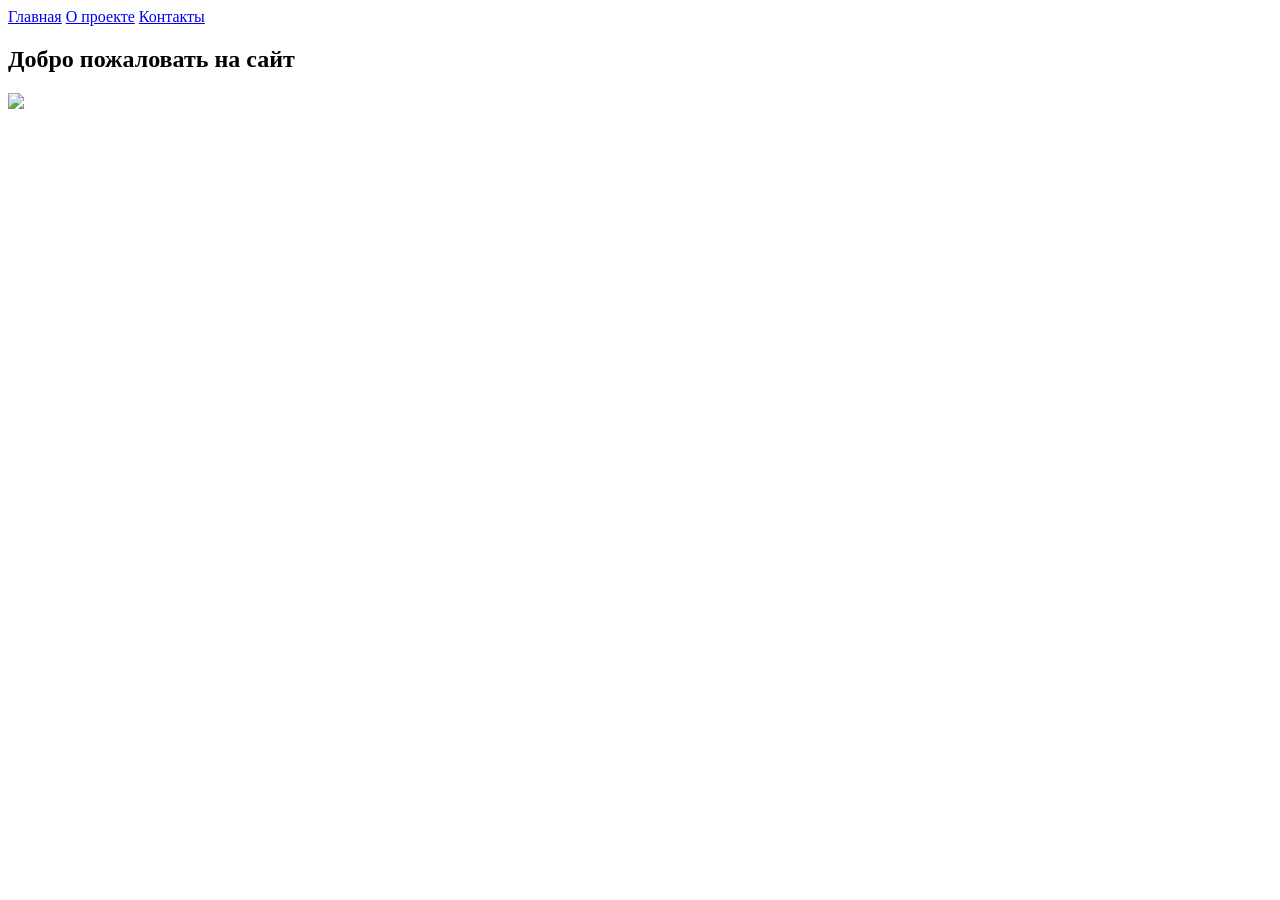
==== index.html @ 8dcb4365 "Update index.html" ====
<!DOCTYPE html>
<html lang="ru">
<head>
  <meta charset="UTF-8">
  <meta name="viewport" content="width=device-width, initial-scale=1.0">
  <title>Главная</title>
  <link rel="stylesheet" href="css/style.css">
</head>
<body>
  <header>
    <nav>
      <a href="index.html" class="active">Главная</a>
      <a href="about.html">О проекте</a>
      <a href="contact.html">Контакты</a>
    </nav>
  </header>

  <main>
    <section class="hero">
      <h1>Добро пожаловать на сайт</h1>
      <img src="https://via.placeholder.com/800x400/e0e0e0" 
    </section>
    <section class="features">
    </section>
  </main>
  </footer>
</body>
</html>
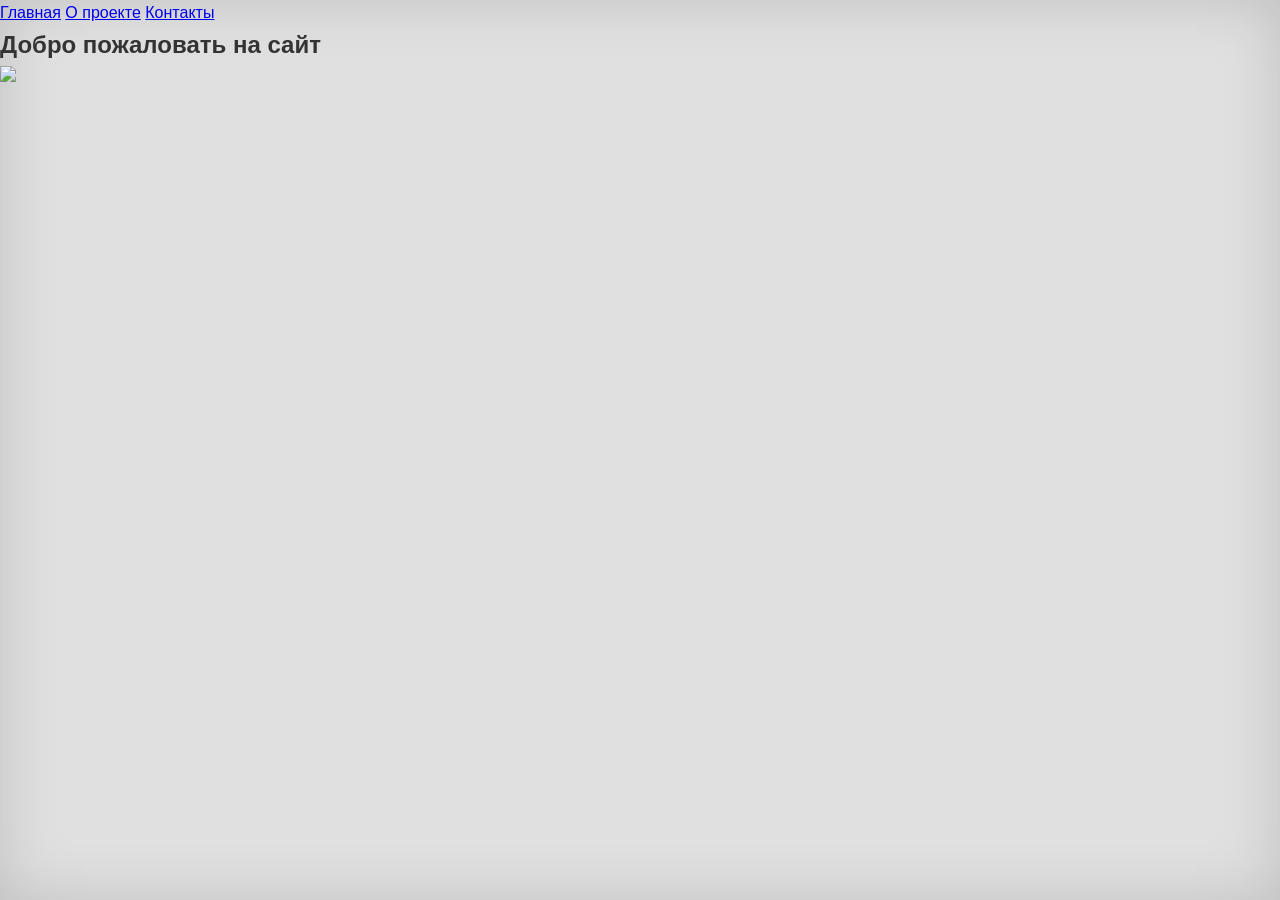
==== commit 8ded3b66: "Update index.html" ====
--- a/index.html
+++ b/index.html
@@ -4,6 +4,20 @@
   <meta charset="UTF-8">
   <meta name="viewport" content="width=device-width, initial-scale=1.0">
   <title>Главная</title>
+
+  <style>
+    * { box-sizing: border-box; margin: 0; padding: 0; }
+    html { height: 100%; }
+    body {
+      min-height: 100vh;
+      margin: 0;
+      background-color: #e0e0e0;
+      box-shadow: inset 0 0 60px rgba(0, 0, 0, 0.15);
+      font-family: Arial, Helvetica, sans-serif;
+      line-height: 1.6;
+      color: #333;
+    }
+  </style>
   <link rel="stylesheet" href="css/style.css">
 </head>
 <body>
@@ -14,15 +28,17 @@
       <a href="contact.html">Контакты</a>
     </nav>
   </header>
-
   <main>
     <section class="hero">
       <h1>Добро пожаловать на сайт</h1>
       <img src="https://via.placeholder.com/800x400/e0e0e0" 
     </section>
+
     <section class="features">
     </section>
   </main>
+
+  <footer>
   </footer>
 </body>
 </html>
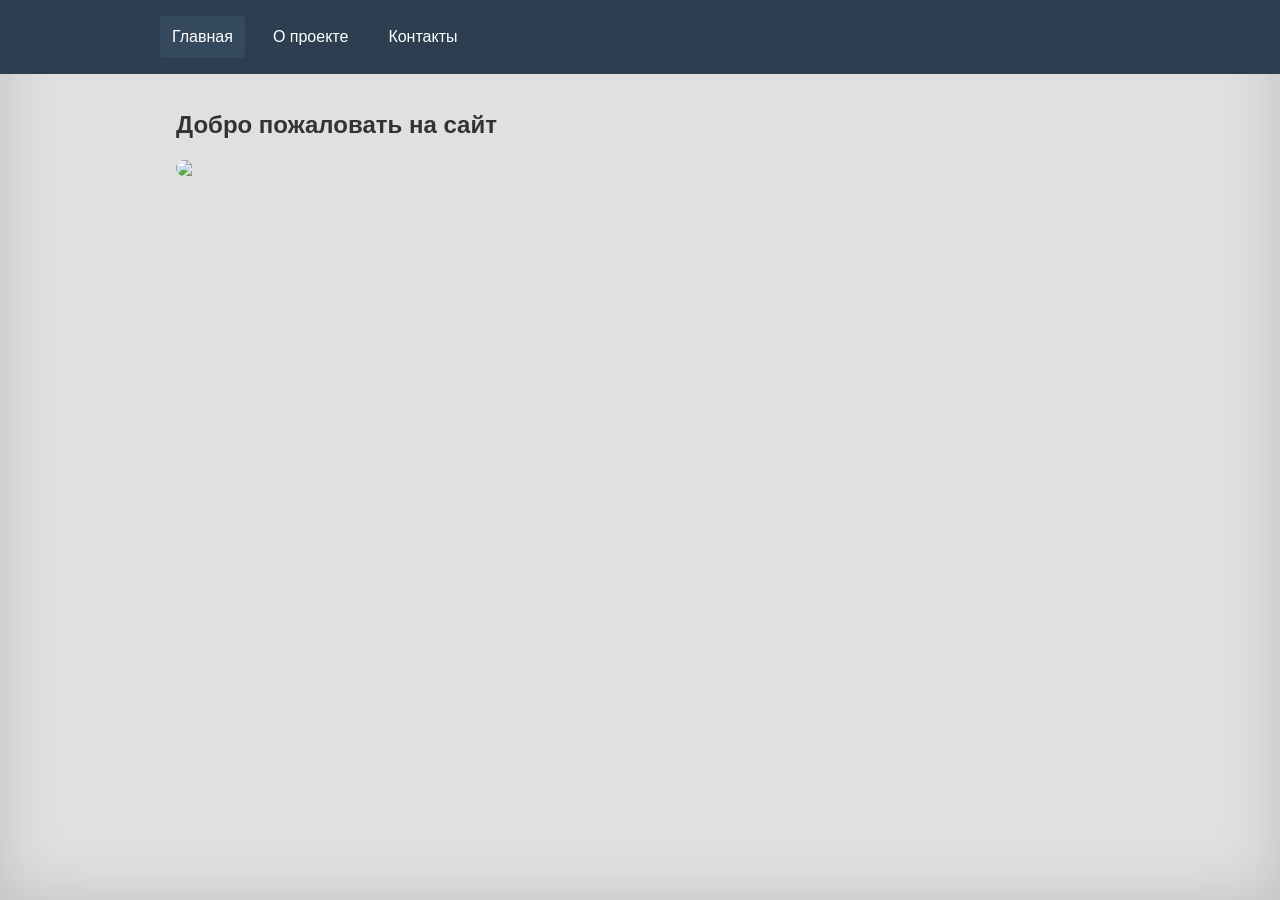
==== commit 2598aa1e: "Update index.html" ====
--- a/index.html
+++ b/index.html
@@ -4,21 +4,7 @@
   <meta charset="UTF-8">
   <meta name="viewport" content="width=device-width, initial-scale=1.0">
   <title>Главная</title>
-
-  <style>
-    * { box-sizing: border-box; margin: 0; padding: 0; }
-    html { height: 100%; }
-    body {
-      min-height: 100vh;
-      margin: 0;
-      background-color: #e0e0e0;
-      box-shadow: inset 0 0 60px rgba(0, 0, 0, 0.15);
-      font-family: Arial, Helvetica, sans-serif;
-      line-height: 1.6;
-      color: #333;
-    }
-  </style>
-  <link rel="stylesheet" href="css/style.css">
+  <link rel="stylesheet" href="style.css">
 </head>
 <body>
   <header>
@@ -28,6 +14,7 @@
       <a href="contact.html">Контакты</a>
     </nav>
   </header>
+
   <main>
     <section class="hero">
       <h1>Добро пожаловать на сайт</h1>
@@ -35,10 +22,8 @@
     </section>
 
     <section class="features">
+
     </section>
   </main>
-
-  <footer>
-  </footer>
 </body>
 </html>
--- a/style.css
+++ b/style.css
@@ -0,0 +1,90 @@
+* {
+  box-sizing: border-box;
+  margin: 0;
+  padding: 0;
+}
+
+html {
+  height: 100%;
+}
+
+body {
+  min-height: 100vh;
+  margin: 0;
+  background-color: #e0e0e0;
+  box-shadow: inset 0 0 60px rgba(0, 0, 0, 0.15);
+  font-family: Arial, Helvetica, sans-serif;
+  line-height: 1.6;
+  color: #333;
+}
+
+header {
+  background: #2c3e50;
+  padding: 1rem 0;
+}
+
+nav {
+  max-width: 960px;
+  margin: 0 auto;
+  display: flex;
+  gap: 16px;
+}
+
+nav a {
+  color: #fff;
+  text-decoration: none;
+  padding: 8px 12px;
+  border-radius: 4px;
+}
+
+nav a:hover,
+nav a.active {
+  background: #34495e;
+}
+
+main {
+  max-width: 960px;
+  margin: 2rem auto;
+  padding: 0 1rem;
+}
+
+.hero h1 {
+  margin-bottom: 0.5rem;
+}
+
+.hero img {
+  width: 100%;
+  max-width: 800px;
+  height: auto;
+  border-radius: 8px;
+  margin-top: 1rem;
+  display: block;
+}
+
+.features {
+  display: grid;
+  grid-template-columns: repeat(auto-fit, minmax(240px, 1fr));
+  gap: 2rem;
+  margin-top: 2rem;
+}
+
+.features div h3 {
+  margin-bottom: 0.5rem;
+}
+
+footer {
+  text-align: center;
+  padding: 1.5rem 0;
+  color: #7f8c8d;
+  margin-top: 3rem;
+}
+
+@media (max-width: 600px) {
+  nav {
+    flex-direction: column;
+    align-items: stretch;
+  }
+  nav a {
+    text-align: center;
+  }
+}
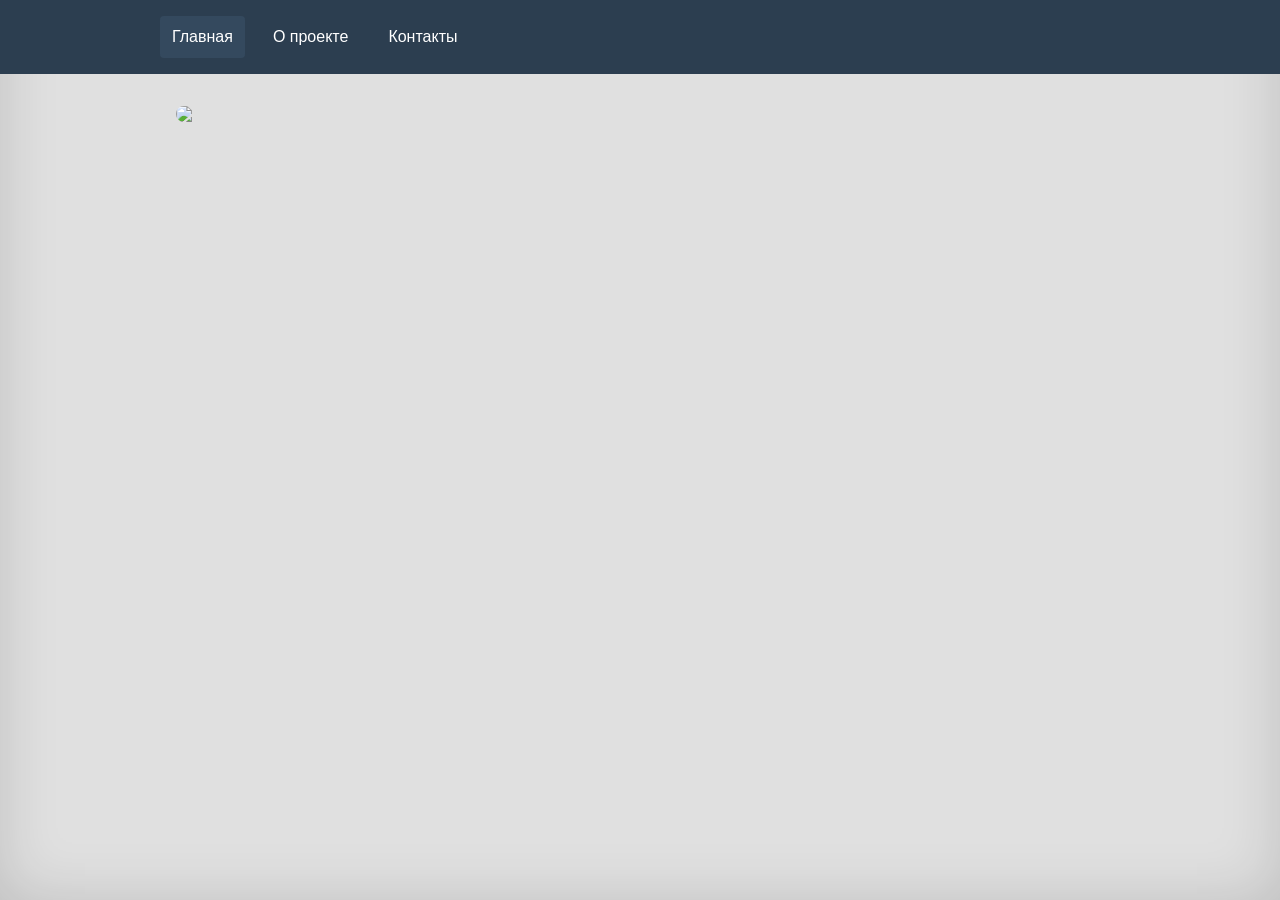
==== commit 0eb7330a: "Update index.html" ====
--- a/index.html
+++ b/index.html
@@ -17,7 +17,6 @@
 
   <main>
     <section class="hero">
-      <h1>Добро пожаловать на сайт</h1>
       <img src="https://via.placeholder.com/800x400/e0e0e0" 
     </section>
 
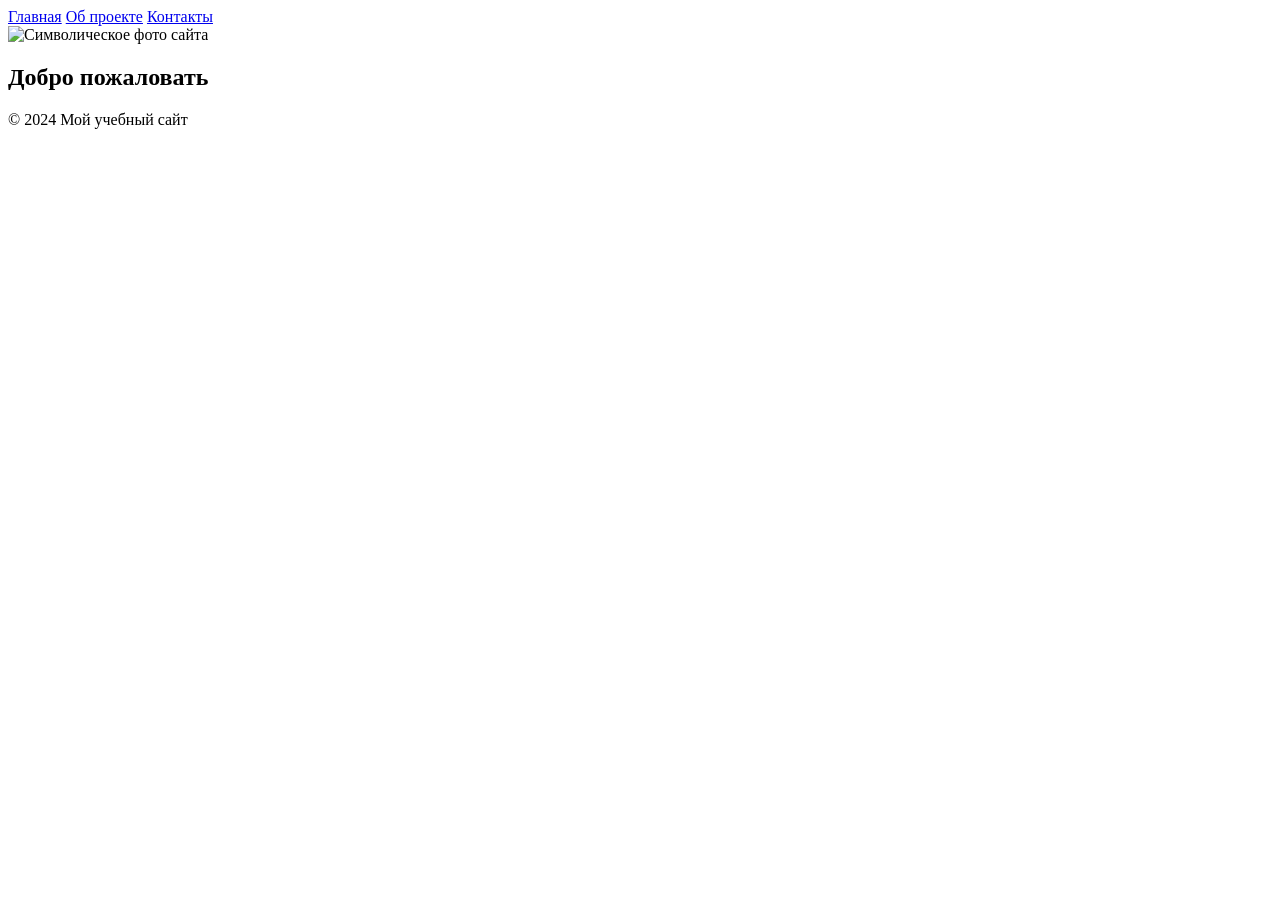
==== commit 08474a84: "Update index.html" ====
--- a/index.html
+++ b/index.html
@@ -1,28 +1,29 @@
 <!DOCTYPE html>
 <html lang="ru">
 <head>
-  <meta charset="UTF-8">
-  <meta name="viewport" content="width=device-width, initial-scale=1.0">
-  <title>Главная</title>
-  <link rel="stylesheet" href="style.css">
+  <meta charset="UTF-8" />
+  <title>Мой сайт на GitHub Pages</title>
+  <link rel="stylesheet" href="css/style.css" />
 </head>
 <body>
   <header>
     <nav>
-      <a href="index.html" class="active">Главная</a>
-      <a href="about.html">О проекте</a>
+      <a href="index.html">Главная</a>
+      <a href="about.html">Об проекте</a>
       <a href="contact.html">Контакты</a>
     </nav>
   </header>
 
   <main>
     <section class="hero">
-      <img src="https://via.placeholder.com/800x400/e0e0e0" 
-    </section>
-
-    <section class="features">
-
+      <!-- Замени src на ссылку на фото или положи картинку в папку img -->
+      <img src="img/hero.jpg" alt="Символическое фото сайта" class="hero-image" />
+      <h1>Добро пожаловать</h1>
     </section>
   </main>
+
+  <footer>
+    <p>&copy; 2024 Мой учебный сайт</p>
+  </footer>
 </body>
 </html>
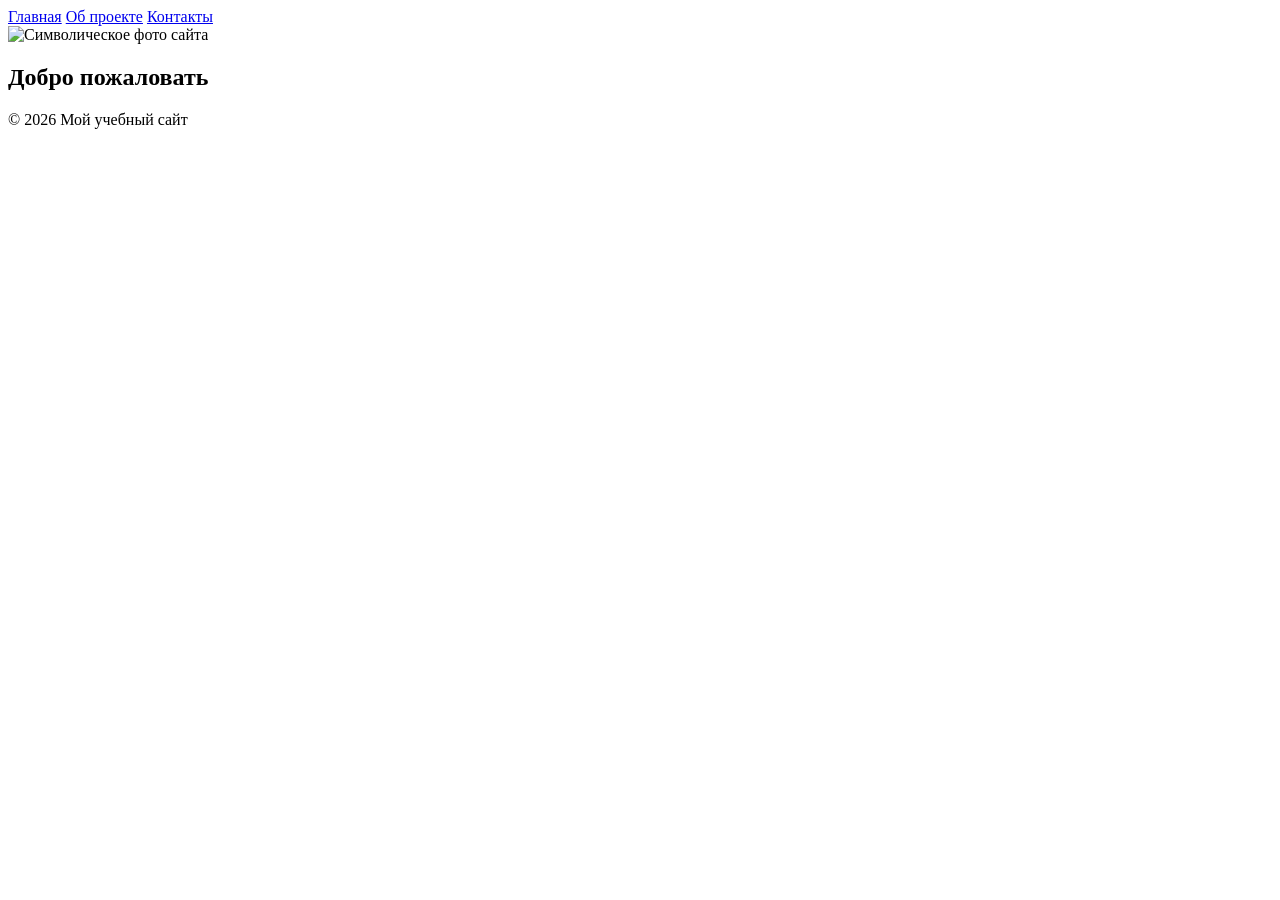
==== commit b4bd5fb6: "Update index.html" ====
--- a/index.html
+++ b/index.html
@@ -23,7 +23,7 @@
   </main>
 
   <footer>
-    <p>&copy; 2024 Мой учебный сайт</p>
+    <p>&copy; 2026 Мой учебный сайт</p>
   </footer>
 </body>
 </html>
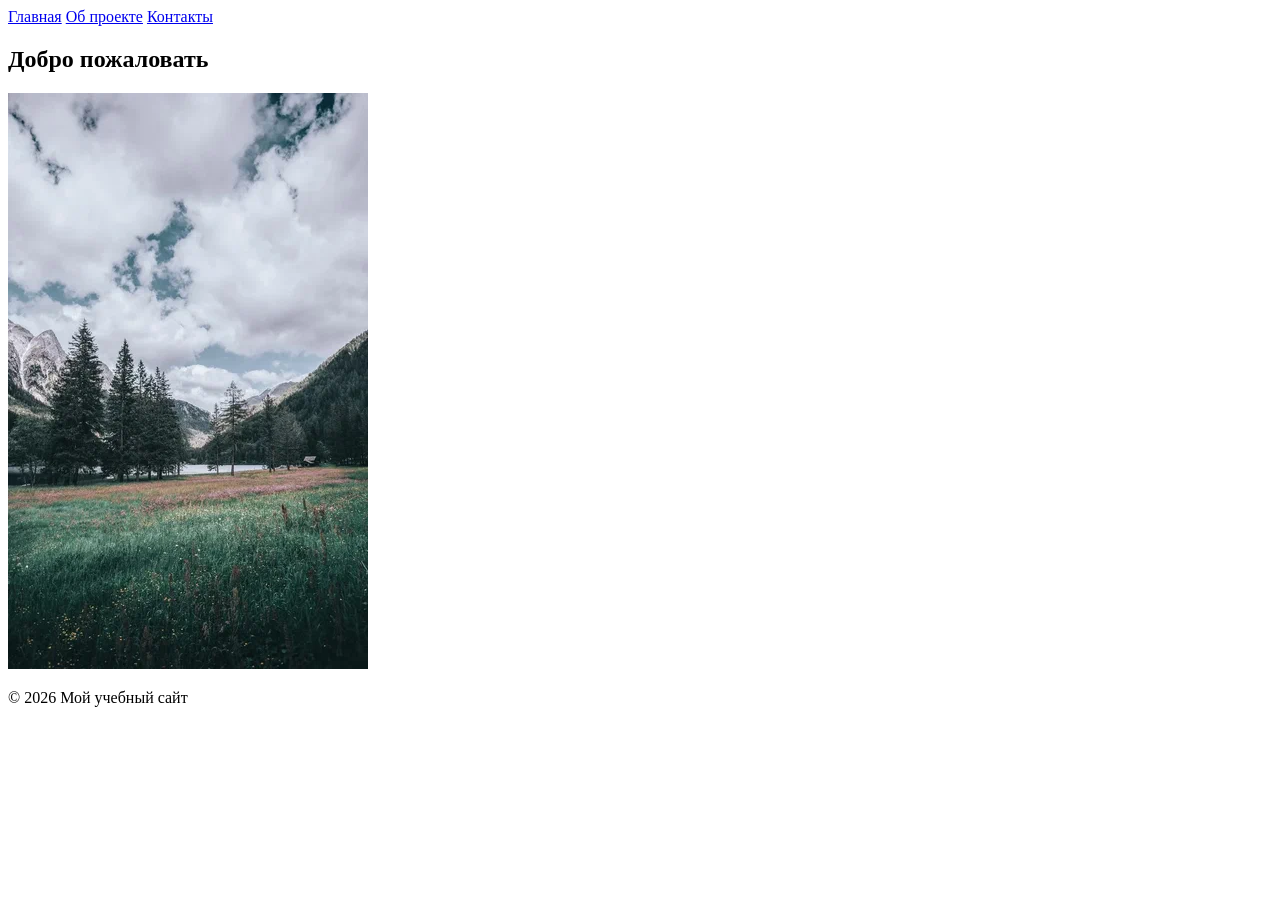
==== commit 2f63c79e: "Update index.html" ====
--- a/index.html
+++ b/index.html
@@ -16,9 +16,9 @@
 
   <main>
     <section class="hero">
-      <!-- Замени src на ссылку на фото или положи картинку в папку img -->
+      <h1>Добро пожаловать</h1>
+      <!-- Фото теперь ниже заголовка -->
       <img src="img/hero.jpg" alt="Символическое фото сайта" class="hero-image" />
-      <h1>Добро пожаловать</h1>
     </section>
   </main>
 
